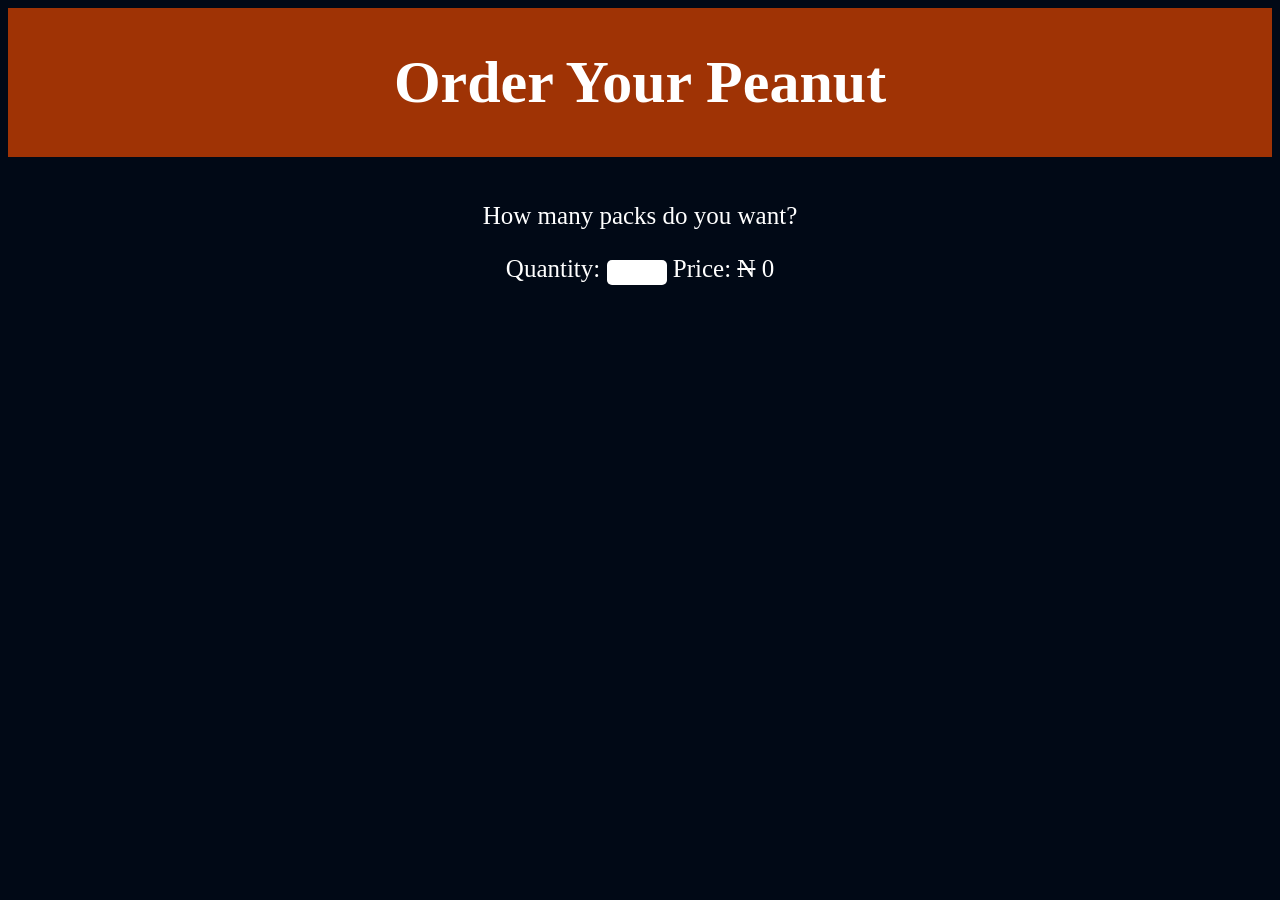
==== index.htm @ 47f49a61 "initial process" ====
<!DOCTYPE html>
<html lang="en">
<head>
    <meta charset="UTF-8">
    <meta name="viewport" content="width=device-width, initial-scale=1.0">
    <title>Order Peanut</title>
    <link rel="stylesheet" href="./styless/index.css">
</head>
<body>
    <header>
        <h1>Order Your Peanut</h1>
    </header>
    <div class="container">
        <p>How many packs do you want?</p>
        <p>Quantity: <input type="number"> Price: <strike>N</strike> <span id="price">0</span></p>
    </div>
    
</body>
</html>
---- styless/index.css ----
body {
    background-color: rgb(1, 9, 22);
    color: #fff;
}

header{
    font-size: 30px;
    align-items: center;
    align-content: center;
    justify-content: center;
    text-align: center;

    background-color: rgb(159, 51, 5);
    display: flex;
}

.container {
    text-align: center;
    padding: 20px;
    font-size: 25px;
}

/* styling the input */
input {
    max-width: 50px;
    padding: 5px;
    border: none;
    border-radius: 5px;
    font: 25px;
}
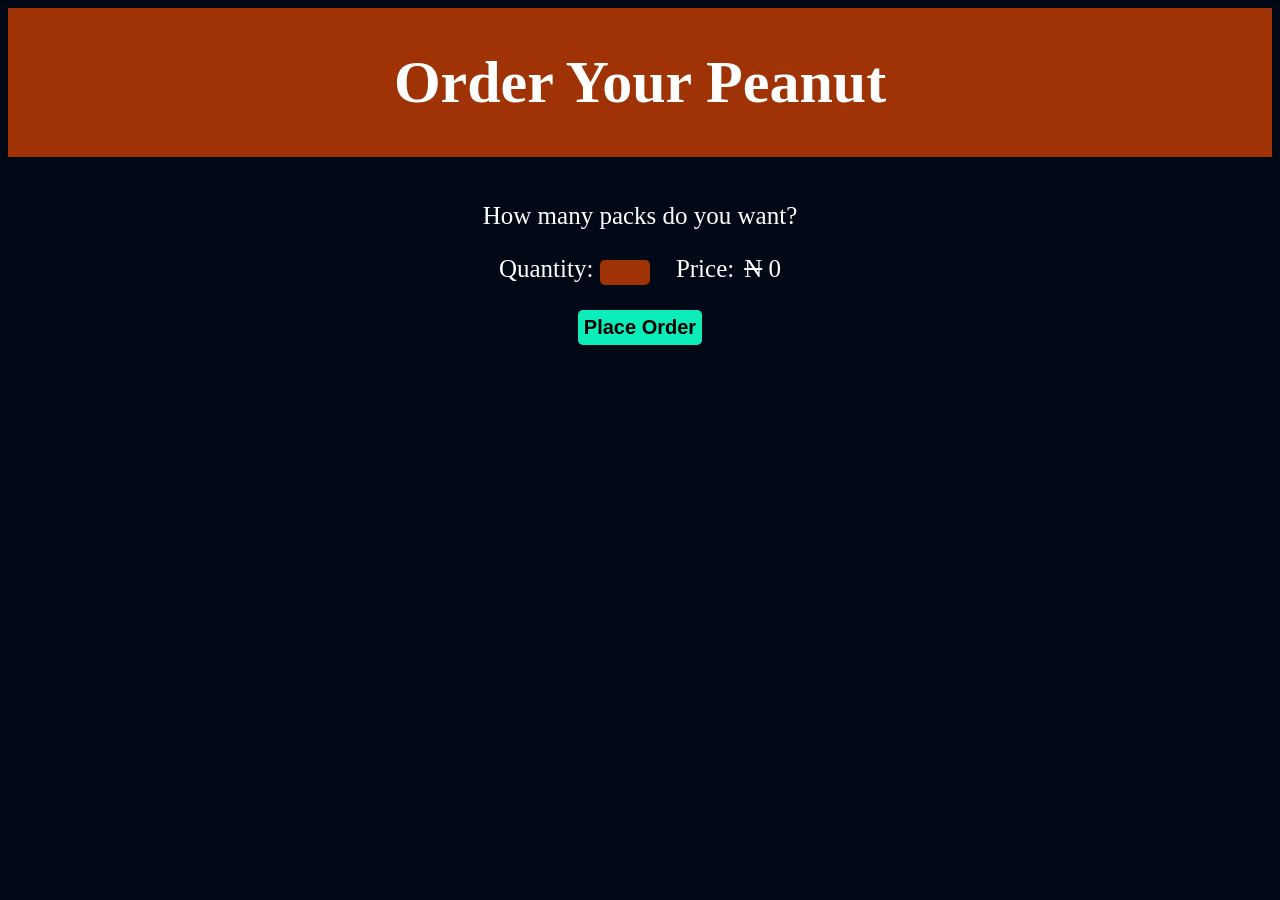
==== commit b4fd8e53: "update" ====
--- a/index.htm
+++ b/index.htm
@@ -12,7 +12,8 @@
     </header>
     <div class="container">
         <p>How many packs do you want?</p>
-        <p>Quantity: <input type="number"> Price: <strike>N</strike> <span id="price">0</span></p>
+        <p>Quantity: <input type="number"/> <span id="price">Price:</span><strike>N</strike> <span id="amount">0</span></p>
+        <p><button type="button">Place Order</button></p>
     </div>
     
 </body>
--- a/styless/index.css
+++ b/styless/index.css
@@ -1,6 +1,7 @@
 body {
     background-color: rgb(1, 9, 22);
     color: #fff;
+    user-select: none;
 }
 
 header{
@@ -22,9 +23,34 @@
 
 /* styling the input */
 input {
-    max-width: 50px;
+    max-width: 40px;
     padding: 5px;
     border: none;
     border-radius: 5px;
     font: 25px;
+    text-align: center;
+    background-color: rgb(159, 51, 5);
+    color: #fff;
+    font-weight: 600;
 }
+
+#price {
+    margin-left: 20px;
+    margin-right: 10px;
+}
+
+button {
+    padding: 6px;
+    font-size: 20px;
+    border: none;
+    font-weight: 600;
+    background-color: rgb(11, 238, 185);
+    border-radius: 5px;
+    color: black;
+    cursor: pointer;
+}
+
+button:hover {
+    color:#fff;
+    padding: 8px;
+}
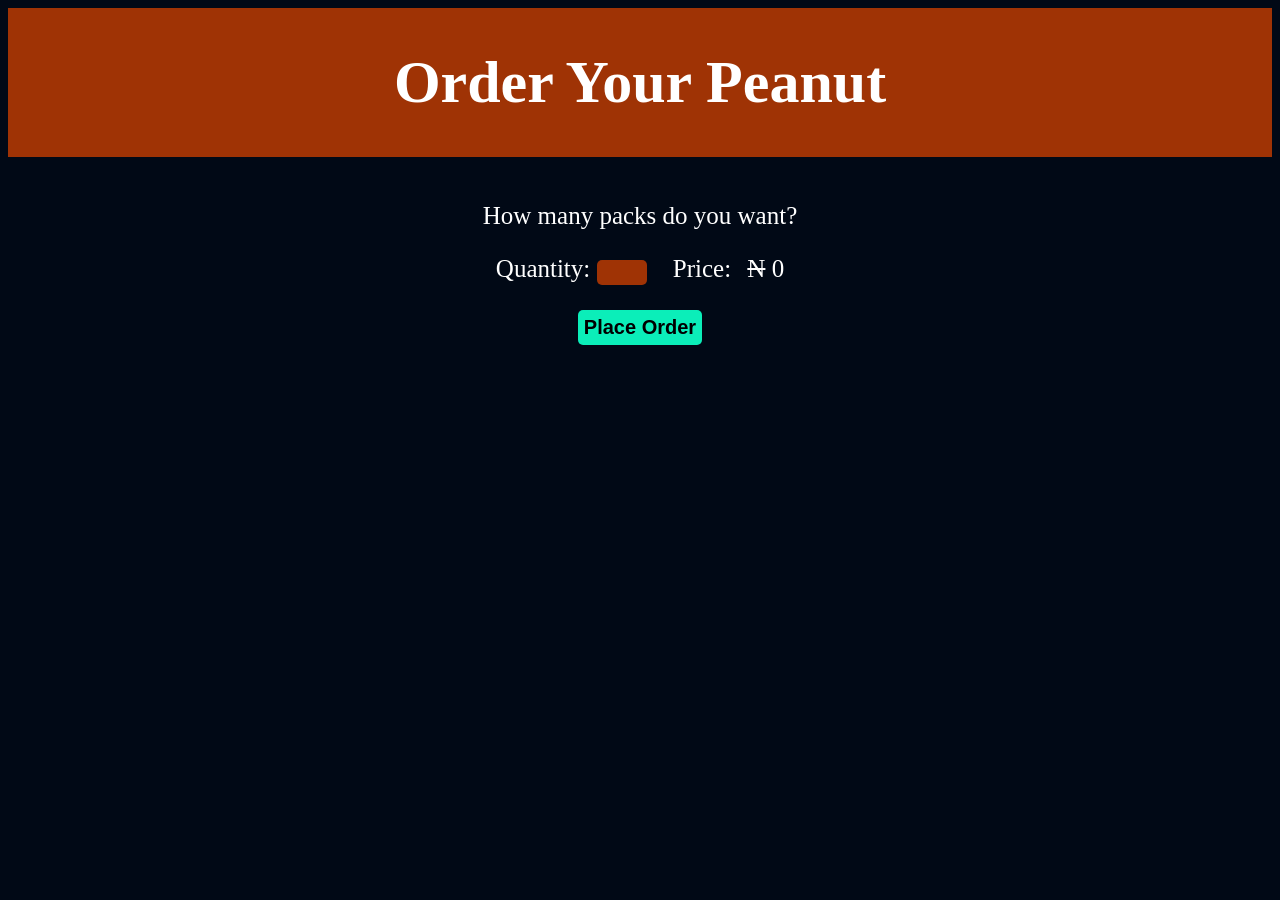
==== commit bf8f3ed1: "added some javascript to cal the amount of orders made" ====
--- a/index.htm
+++ b/index.htm
@@ -12,9 +12,14 @@
     </header>
     <div class="container">
         <p>How many packs do you want?</p>
-        <p>Quantity: <input type="number"/> <span id="price">Price:</span><strike>N</strike> <span id="amount">0</span></p>
-        <p><button type="button">Place Order</button></p>
+        <p class="place-order">
+        Quantity: <input type="number" id="quantity"/>
+        <span id="price">Price: </span>
+        <strike>N</strike>
+        <span id="amount">0</span>
+    </p>
+        <p><button type="button" onclick="place_order()">Place Order</button></p>
     </div>
-    
+    <script src="index.js"></script>
 </body>
 </html>
